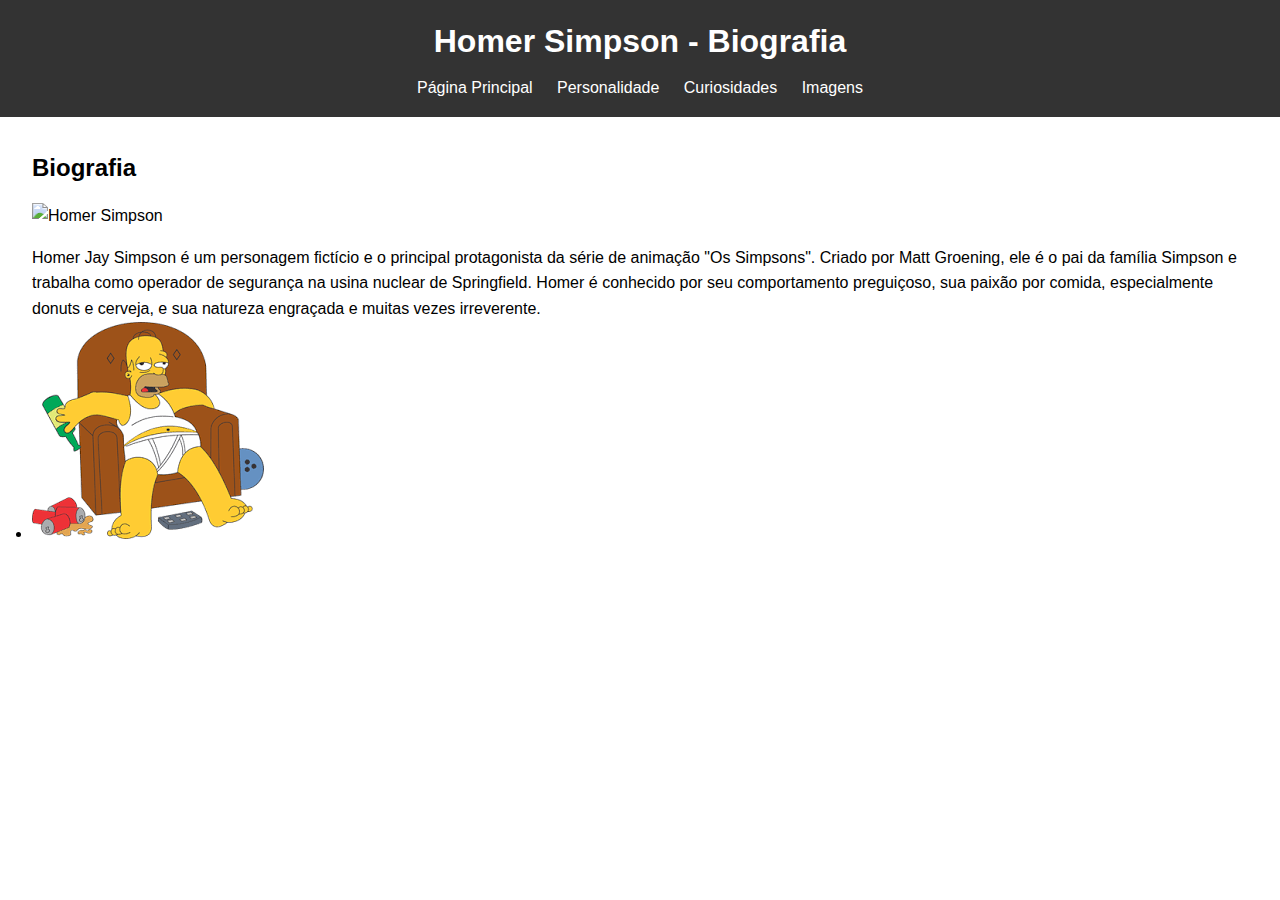
==== biografia.html @ fdcacd3f "Add files via upload" ====
<!DOCTYPE html>
<html lang="pt-BR">
<head>
    <meta charset="UTF-8">
    <meta name="viewport" content="width=device-width, initial-scale=1.0">
    <title>Biografia de Homer Simpson</title>
    <link rel="stylesheet" href="styles.css">
</head>
<body>
    <header>
        <h1>Homer Simpson - Biografia</h1>
        <nav>
            <ul>
                <li><a href="index.html">Página Principal</a></li>
                <li><a href="personalidade.html">Personalidade</a></li>
                <li><a href="curiosidades.html">Curiosidades</a></li>
                <li><a href="imagens.html">Imagens</a></li>
            </ul>
        </nav>
    </header>

    <main>
        <h2>Biografia</h2>
        <img src="homer-simpson.jpg" alt="Homer Simpson" class="profile-img">
        <p>Homer Jay Simpson é um personagem fictício e o principal protagonista da série de animação "Os Simpsons". Criado por Matt Groening, ele é o pai da família Simpson e trabalha como operador de segurança na usina nuclear de Springfield. Homer é conhecido por seu comportamento preguiçoso, sua paixão por comida, especialmente donuts e cerveja, e sua natureza engraçada e muitas vezes irreverente.</p>
        <li> <img src="5.png"> </li>
    </main>

    
</body>
</html>
---- styles.css ----
/* Reset básico */
* {
    margin: 0;
    padding: 0;
    box-sizing: border-box;
}

body {
    font-family: Arial, sans-serif;
    line-height: 1.6;
}

header {
    background: #333;
    color: #fff;
    padding: 1rem 0;
    text-align: center;
}

header h1 {
    margin-bottom: 0.5rem;
}

nav ul {
    list-style: none;
    padding: 0;
}

nav ul li {
    display: inline;
    margin: 0 10px;
}

nav ul li a {
    color: #fff;
    text-decoration: none;
}

nav ul li a:hover {
    text-decoration: underline;
}

main {
    padding: 2rem;
}

.profile-img {
    max-width: 100%;
    height: auto;
    display: block;
    margin: 1rem 0;
}

section {
    margin-bottom: 2rem;
}

ul {
    list-style: none;
    padding: 0;
}

ul li {
    margin-bottom: 0.5rem;
}

ul li a {
    color: #333;
    text-decoration: none;
}

ul li a:hover {
    text-decoration: underline;
}

footer {
    background: #333;
    color: #fff;
    text-align: center;
    padding: 1rem 0;
    position: fixed;
    bottom: 0;
    width: 100%;
}

footer p {
    margin: 0;
}
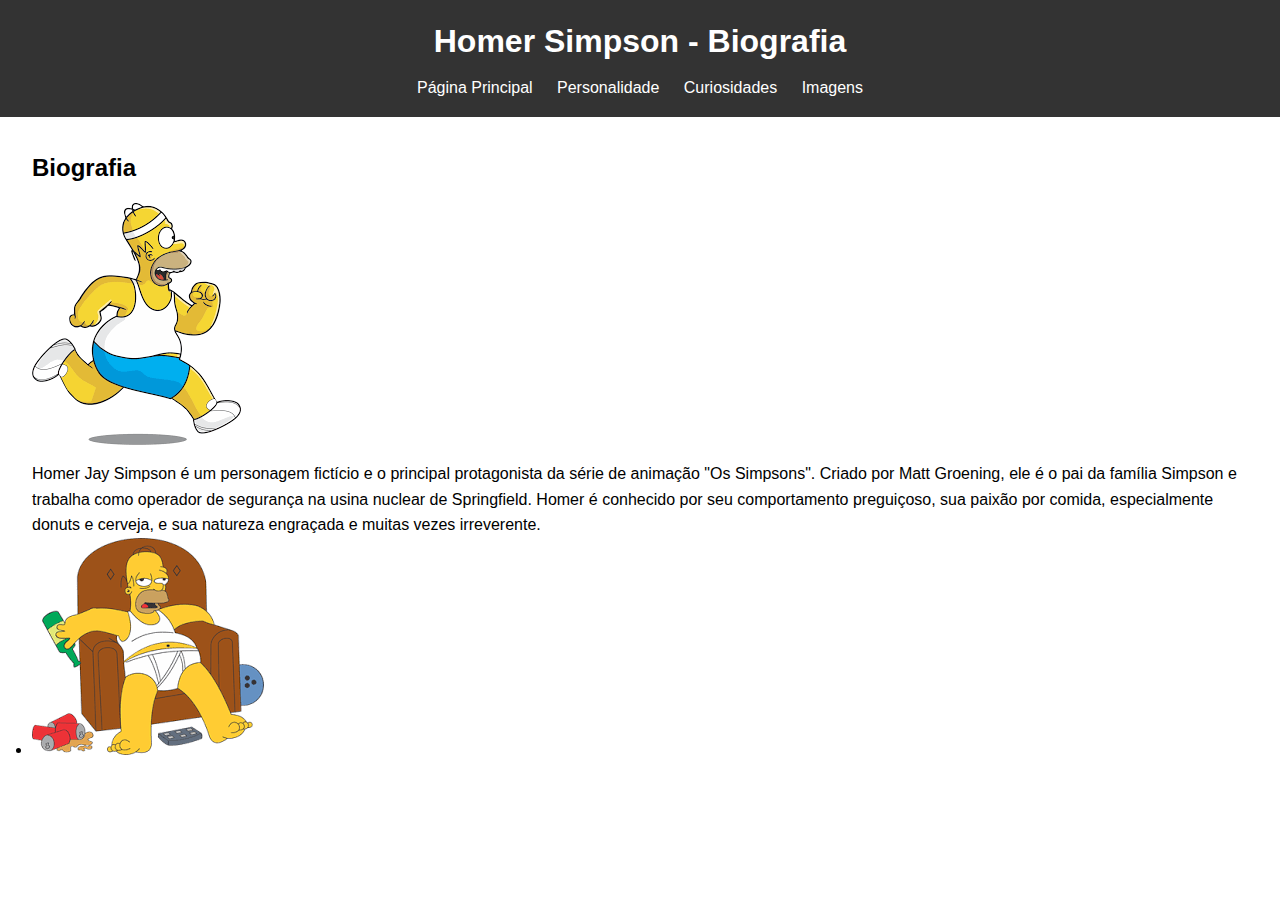
==== commit ed194b1b: "ft" ====
--- a/biografia.html
+++ b/biografia.html
@@ -21,7 +21,7 @@
 
     <main>
         <h2>Biografia</h2>
-        <img src="homer-simpson.jpg" alt="Homer Simpson" class="profile-img">
+        <img src="4.png" alt="Homer Simpson" class="profile-img">
         <p>Homer Jay Simpson é um personagem fictício e o principal protagonista da série de animação "Os Simpsons". Criado por Matt Groening, ele é o pai da família Simpson e trabalha como operador de segurança na usina nuclear de Springfield. Homer é conhecido por seu comportamento preguiçoso, sua paixão por comida, especialmente donuts e cerveja, e sua natureza engraçada e muitas vezes irreverente.</p>
         <li> <img src="5.png"> </li>
     </main>
